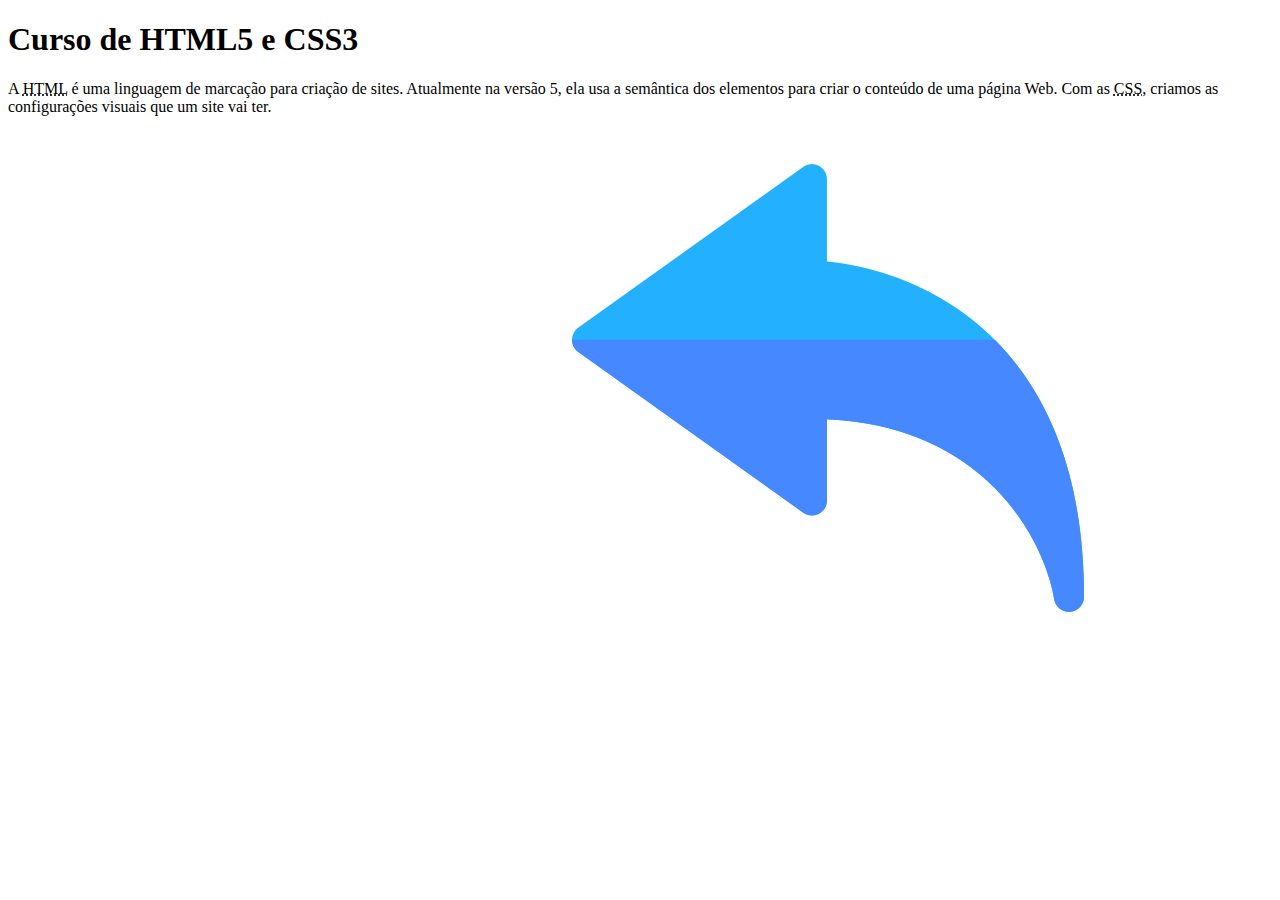
==== curso-html.html @ f1fe51d6 "Atualizações" ====
<!DOCTYPE html>
<html lang="pt-br">
<head>
    <meta charset="UTF-8">
    <meta http-equiv="X-UA-Compatible" content="IE=edge">
    <meta name="viewport" content="width=device-width, initial-scale=1.0">
    <title>Curso de HTML</title>
</head>
<body>
    <main>
        <head>
            <h1>Curso de HTML5 e CSS3</h1>
        </head>
        <article>
            <p>A <abbr title="HyperText Markup Language">HTML</abbr> é uma linguagem de marcação para criação de sites. Atualmente na versão 5, ela usa a semântica dos elementos para criar o conteúdo de uma página Web. Com as <abbr title="Cascading Style Sheets">CSS</abbr>, criamos as configurações visuais que um site vai ter.</p>
    
            <iframe width="560" height="315" src="https://www.youtube.com/embed/riSVzwlSnhw" title="YouTube video player" frameborder="0" allow="accelerometer; autoplay; clipboard-write; encrypted-media; gyroscope; picture-in-picture" allowfullscreen></iframe>

            <a href="index.html"><img src="images/back.png" alt="Voltar"></a>
            
        </article>
    </main>
</body>
</html>
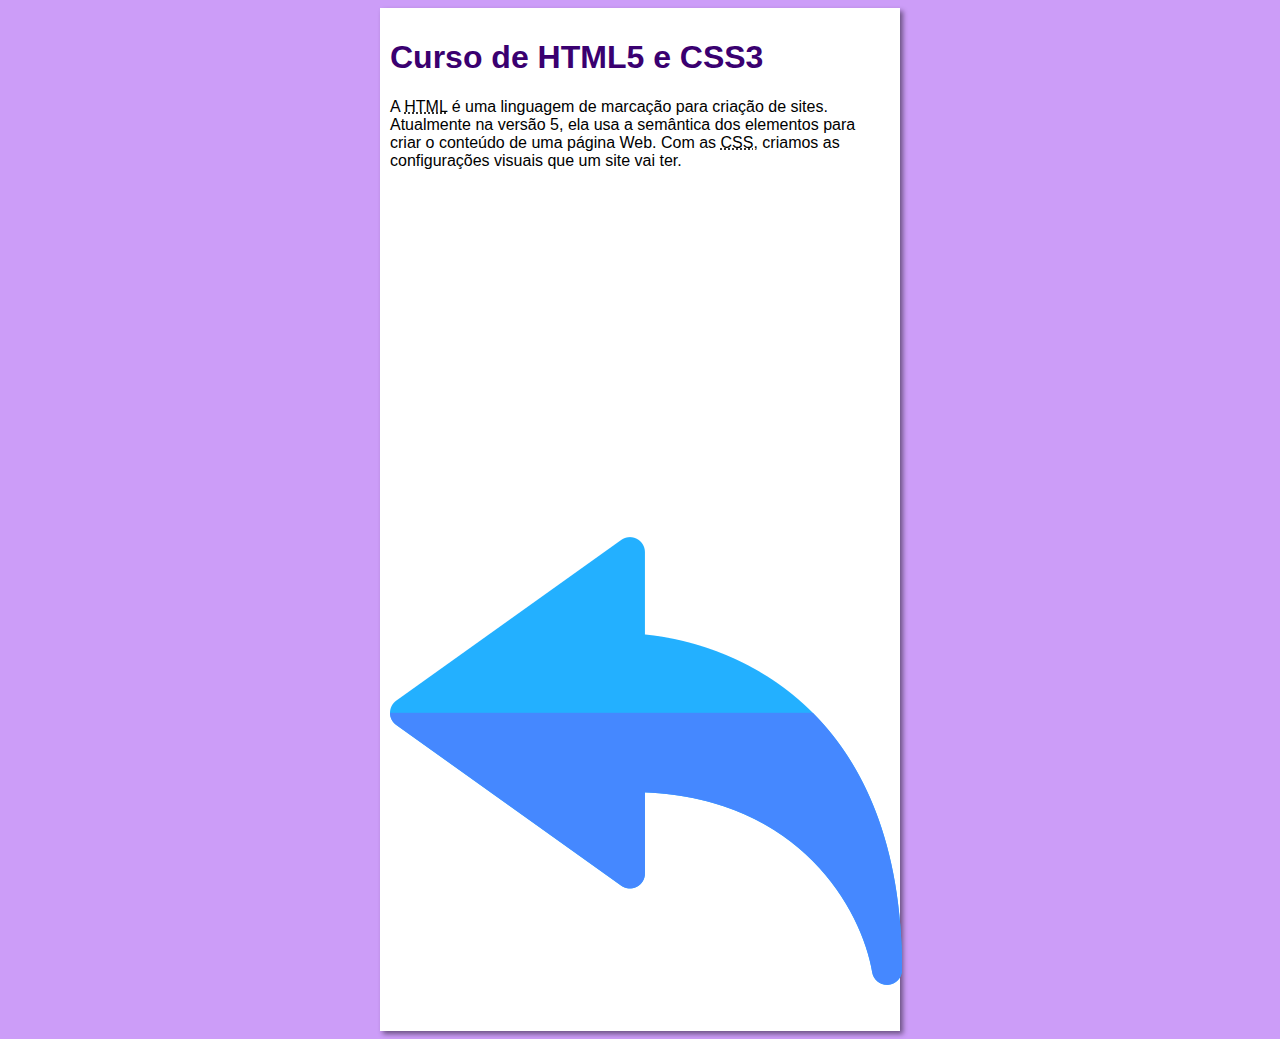
==== commit cbbcc06f: "Atualizado" ====
--- a/curso-html.html
+++ b/curso-html.html
@@ -4,6 +4,7 @@
     <meta charset="UTF-8">
     <meta http-equiv="X-UA-Compatible" content="IE=edge">
     <meta name="viewport" content="width=device-width, initial-scale=1.0">
+    <link rel="stylesheet" href="css/index.css">
     <title>Curso de HTML</title>
 </head>
 <body>
--- a/css/index.css
+++ b/css/index.css
@@ -0,0 +1,38 @@
+* {
+    font-family: Arial, Helvetica, sans-serif;
+    font-size: 16px;
+}
+
+body {
+    background-color: rgb(204,157 ,248);
+}
+
+main {
+    background-color: white;
+    width: 500px;
+    margin: auto;
+    padding: 10px;
+    box-shadow: 3px 3px 5px rgb(0, 0, 0, 0.473);
+}
+
+h1 {
+    font-size: 2em;
+    color: rgb(58, 0 ,112);
+}
+
+h2 {
+    font-size: 1.5em;
+    color: rgb(58, 0, 112);
+}
+
+a {
+    text-decoration: none;
+    font-weight: bold;
+    color: rgb(58, 0, 112);
+}
+
+a:hover {
+    text-decoration: underline;
+    color: rgb(26, 26, 255);
+}
+
